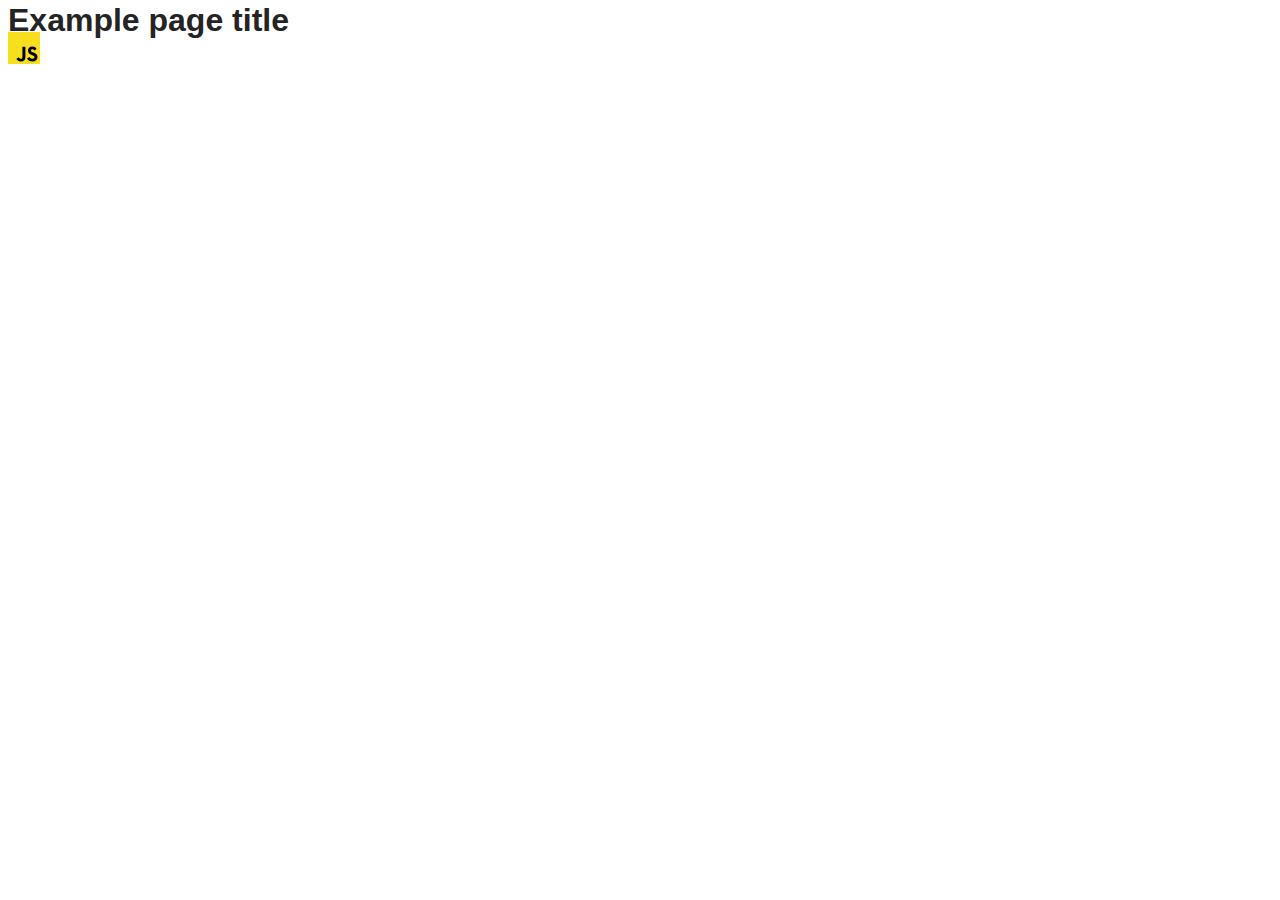
==== src/index.html @ e847daf4 "Initial commit" ====
<!DOCTYPE html>
<html lang="en">
  <head>
    <meta charset="UTF-8" />
    <link rel="icon" type="image/svg+xml" href="/favicon.svg" />
    <meta name="viewport" content="width=device-width, initial-scale=1.0" />
    <title>Vanilla App Template</title>
    <link rel="stylesheet" href="./css/styles.css" />
  </head>
  <body>
    <load ="partials/header.html" />

    <section>
      <h1>Example page title</h1>
      <!-- Path to images as from index.html file -->
      <img src="./img/javascript.svg" alt="" />
    </section>

    <!-- Loads the specified .html file -->
    <load ="partials/vite-promo.html" />

    <script type="module" src="./main.js"></script>
  </body>
</html>
---- src/css/styles.css ----
/**
  |============================
  | include css partials with
  | default @import url()
  |============================
*/
@import url('./reset.css');
@import url('./vite-promo.css');
@import url('./header.css');

:root {
  font-family: Inter, Avenir, Helvetica, Arial, sans-serif;
  font-size: 16px;
  line-height: 24px;
  font-weight: 400;

  color: #242424;
  background-color: rgba(255, 255, 255, 0.87);

  font-synthesis: none;
  text-rendering: optimizeLegibility;
  -webkit-font-smoothing: antialiased;
  -moz-osx-font-smoothing: grayscale;
  -webkit-text-size-adjust: 100%;
}
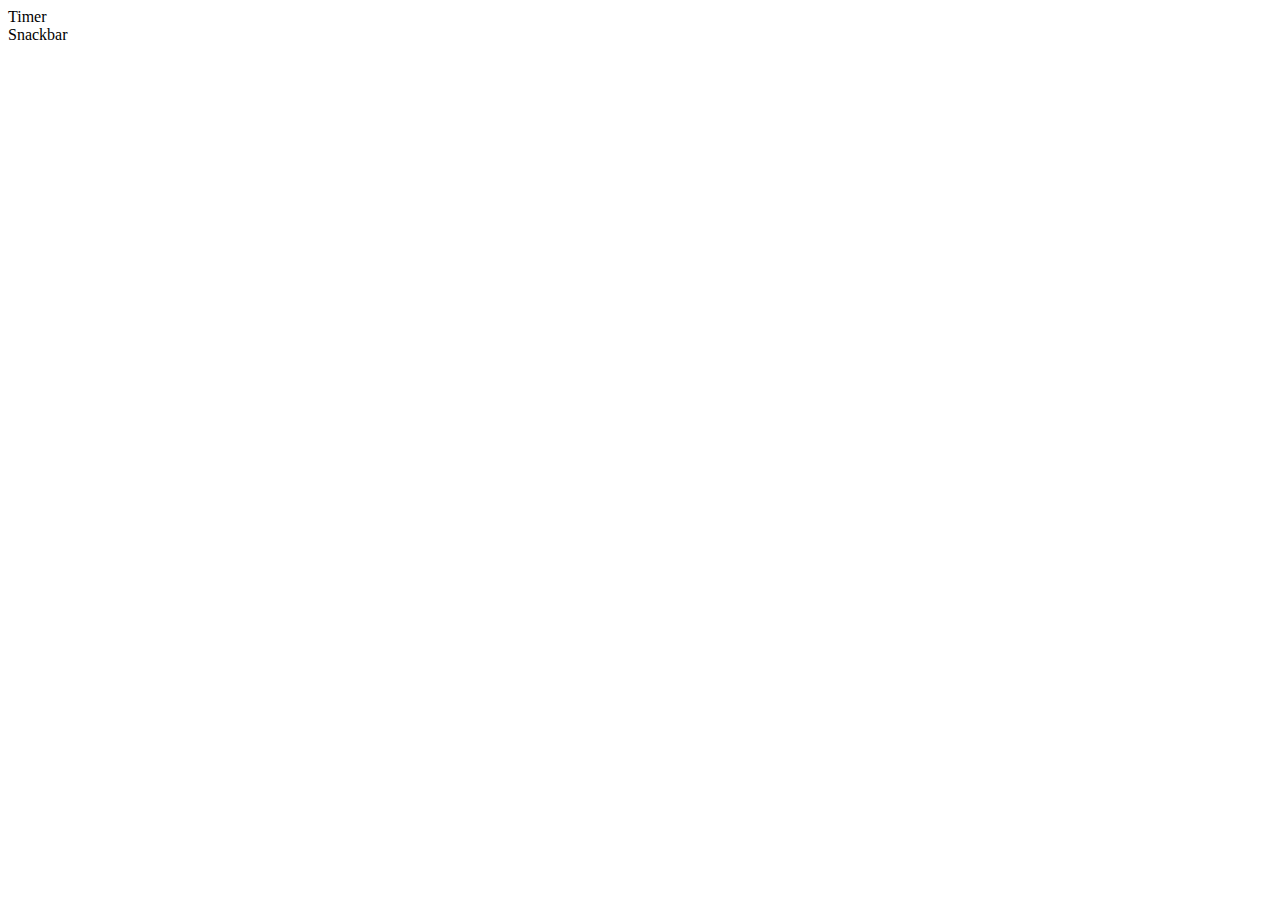
==== commit ee30f8ef: "Ready" ====
--- a/src/index.html
+++ b/src/index.html
@@ -4,20 +4,16 @@
     <meta charset="UTF-8" />
     <link rel="icon" type="image/svg+xml" href="/favicon.svg" />
     <meta name="viewport" content="width=device-width, initial-scale=1.0" />
-    <title>Vanilla App Template</title>
+    <title>goit-js-hw-10</title>
     <link rel="stylesheet" href="./css/styles.css" />
   </head>
   <body>
-    <load ="partials/header.html" />
-
     <section>
-      <h1>Example page title</h1>
-      <!-- Path to images as from index.html file -->
-      <img src="./img/javascript.svg" alt="" />
+      <ul>
+        <li><a href="./1-timer.html">Timer</a></li>
+        <li><a href="./2-snackbar.html">Snackbar</a></li>
+      </ul>
     </section>
-
-    <!-- Loads the specified .html file -->
-    <load ="partials/vite-promo.html" />
 
     <script type="module" src="./main.js"></script>
   </body>
--- a/src/css/styles.css
+++ b/src/css/styles.css
@@ -5,21 +5,6 @@
   |============================
 */
 @import url('./reset.css');
-@import url('./vite-promo.css');
-@import url('./header.css');
+@import url('./1-timer.css');
+@import url('./2-snackbar.css');
 
-:root {
-  font-family: Inter, Avenir, Helvetica, Arial, sans-serif;
-  font-size: 16px;
-  line-height: 24px;
-  font-weight: 400;
-
-  color: #242424;
-  background-color: rgba(255, 255, 255, 0.87);
-
-  font-synthesis: none;
-  text-rendering: optimizeLegibility;
-  -webkit-font-smoothing: antialiased;
-  -moz-osx-font-smoothing: grayscale;
-  -webkit-text-size-adjust: 100%;
-}
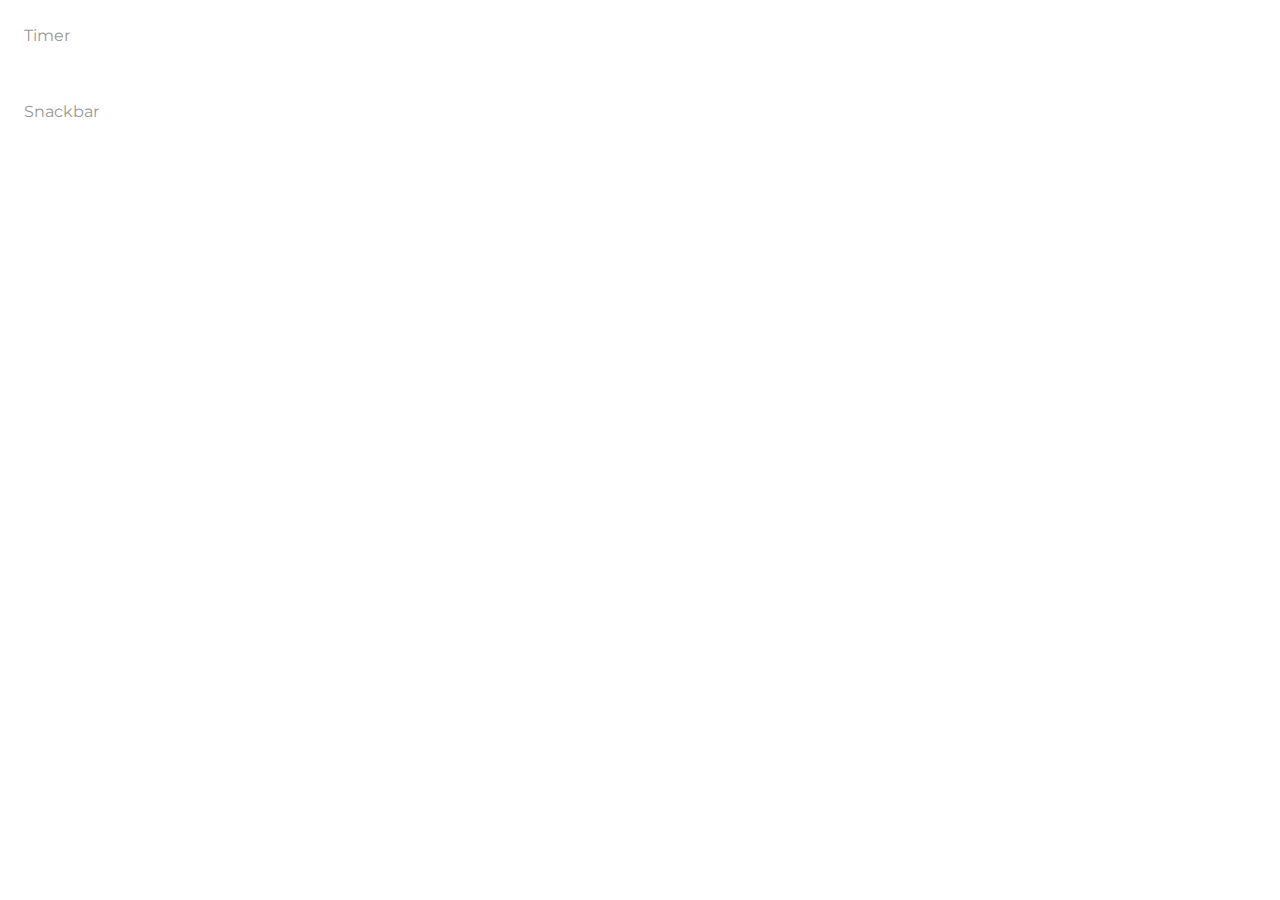
==== commit a5e0a42c: "timer" ====
--- a/src/index.html
+++ b/src/index.html
@@ -4,6 +4,12 @@
     <meta charset="UTF-8" />
     <link rel="icon" type="image/svg+xml" href="/favicon.svg" />
     <meta name="viewport" content="width=device-width, initial-scale=1.0" />
+    <link rel="preconnect" href="https://fonts.googleapis.com" />
+    <link rel="preconnect" href="https://fonts.gstatic.com" crossorigin />
+    <link
+      href="https://fonts.googleapis.com/css2?family=Montserrat:wght@400;500;600;700&display=swap"
+      rel="stylesheet"
+    />
     <title>goit-js-hw-10</title>
     <link rel="stylesheet" href="./css/styles.css" />
   </head>
--- a/src/css/styles.css
+++ b/src/css/styles.css
@@ -8,3 +8,19 @@
 @import url('./1-timer.css');
 @import url('./2-snackbar.css');
 
+body {
+  font-family: "Montserrat", sans-serif;
+  color: #2e2f42;
+  font-weight: 400;
+  font-size: 16px;
+  line-height: 1.5;
+  background-color: #fff;
+}
+
+section {
+  padding: 16px;
+}
+
+h1 {
+  margin-bottom: 32px;
+}
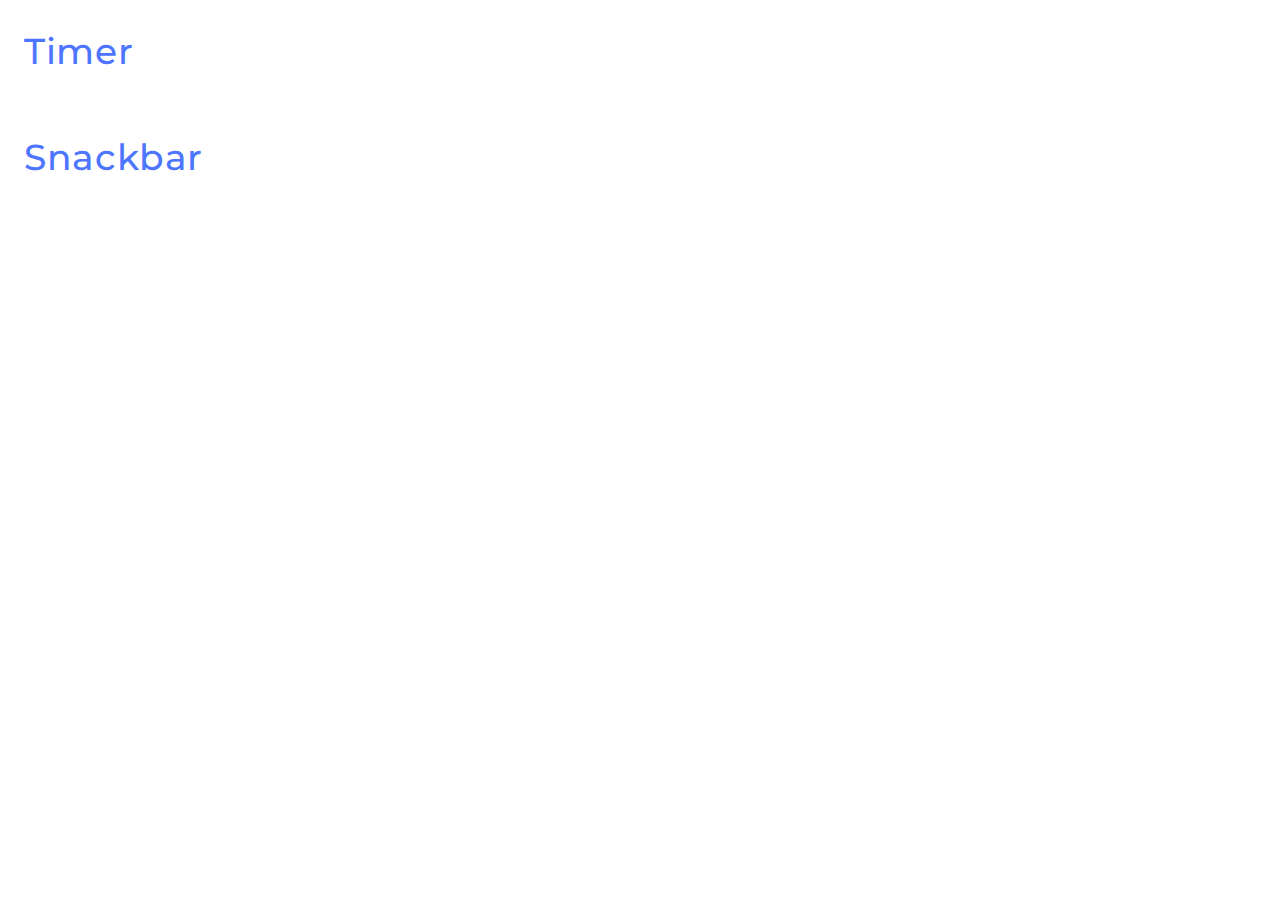
==== commit 71cc0c09: "snack" ====
--- a/src/index.html
+++ b/src/index.html
@@ -20,7 +20,5 @@
         <li><a href="./2-snackbar.html">Snackbar</a></li>
       </ul>
     </section>
-
-    <script type="module" src="./main.js"></script>
   </body>
 </html>
--- a/src/css/styles.css
+++ b/src/css/styles.css
@@ -14,6 +14,7 @@
   font-weight: 400;
   font-size: 16px;
   line-height: 1.5;
+  letter-spacing: 0.04em;
   background-color: #fff;
 }
 
@@ -24,3 +25,14 @@
 h1 {
   margin-bottom: 32px;
 }
+
+section > ul > li > a {
+  color: #4e75ff;
+  font-weight: 500;
+  font-size: 36px;
+  line-height: 1.5;
+}
+
+section > ul > li > a:hover{
+  color: #6c8cff;
+}